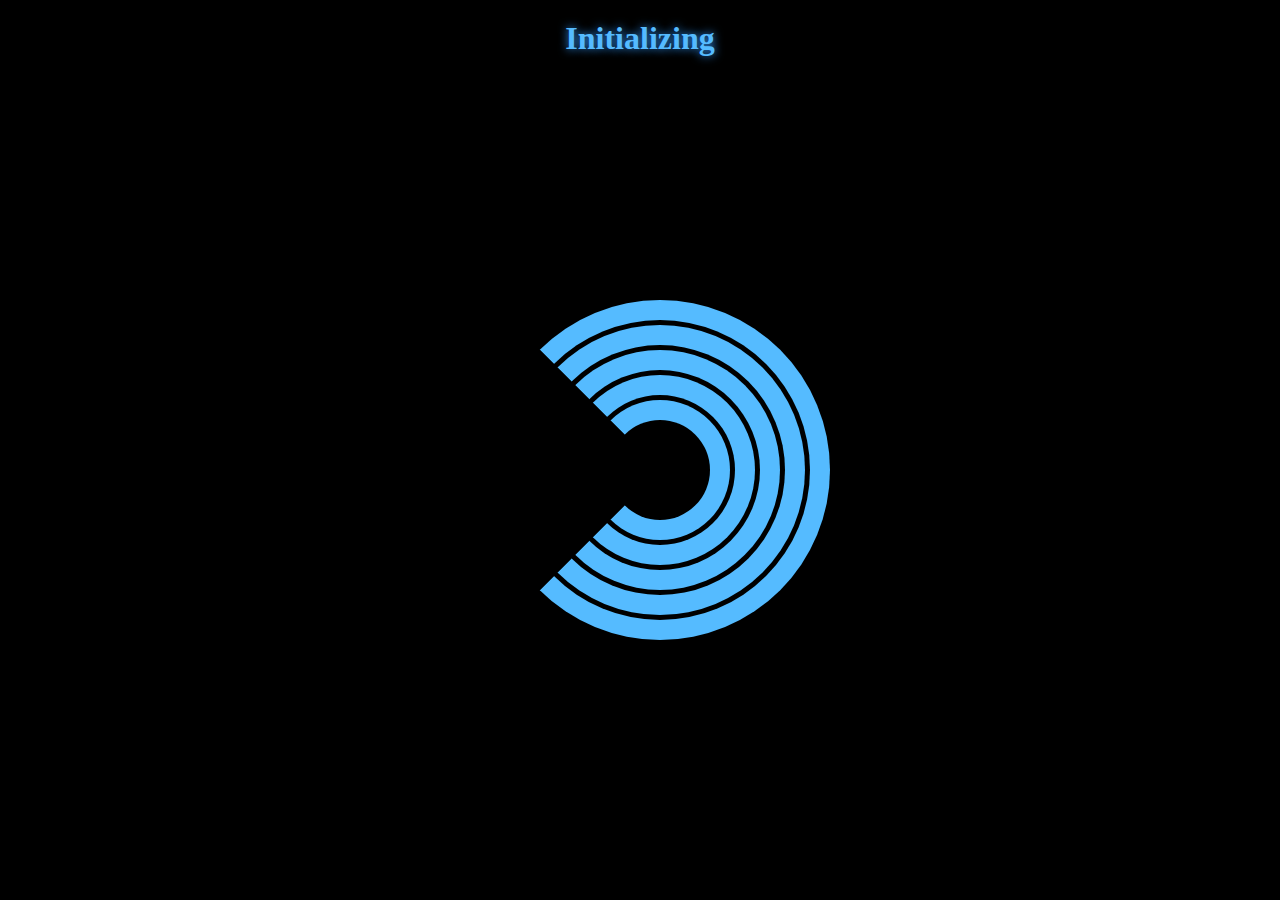
==== index.html @ 1789b310 "added all files (index, startup, stardate formula, and style)" ====
<html>
	<head>
		<title>Captain's Log</title>
		<link rel = 'stylesheet' type = 'text/css' href = 'css/style.css'>
	</head>
	<body>
		<!--<h1 class = 'title' id = 'mainTitle'><b>Captain's Log</b></h1>

		<form name = 'newEntryForm' id = 'newEntryForm' onSubmit="btn_newEntry.click(); return false;">
			<input type = 'text' name = 'entry' id = 'entry' />
		</form>
		<br>
		<button type = 'submit' class = 'button' id = 'btn_newEntry'>New Entry</button>

		<br><br>

		<div class = 'divider'></div>

		<br><br>
		
		<button class = 'button' id = 'clearCompleted'>Clear Completed</button>
		<button class = 'button' id = 'btn_clearLog'>Clear Log</button>

		<br><br>

		<div id = 'log'>

		</div>-->

		<script type = 'text/javascript'>
			var style = document.createElement('style');
			style.type = 'text/css';
			style.innerHTML = '#loadRing1 {position: fixed; width: 300px; height: 300px; top: 50%; left: 50%; margin-top: -150px; margin-left: -150px; display: block; border: solid; border-width: 20px; border-color: #55bbff; border-left-color: #000000; border-radius: 300px; animation: spin 10s linear infinite;} #loadRing2 {position: fixed; width: 250px; height: 250px; top: 50%; left: 50%; margin-top: -125px; margin-left: -125px; display: block; border: solid; border-width: 20px; border-color: #55bbff; border-left-color: #000000; border-radius: 250px; animation: spinReverse 5s linear infinite;} #loadRing3 {position: fixed; width: 200px; height: 200px; top: 50%; left: 50%; margin-top: -100px; margin-left: -100px; display: block; border: solid; border-width: 20px; border-color: #55bbff; border-left-color: #000000; border-radius: 200px; animation: spin 2s linear infinite;} #loadRing4 {position: fixed; width: 150px; height: 150px; top: 50%; left: 50%; margin-top: -75px; margin-left: -75px; display: block; border: solid; border-width: 20px; border-color: #55bbff; border-left-color: #000000; border-radius: 150px; animation: spin 7s linear infinite;} #loadRing5 {position: fixed; width: 100px; height: 100px; top: 50%; left: 50%; margin-top: -50px; margin-left: -50px; display: block; border: solid; border-width: 20px; border-color: #55bbff; border-left-color: #000000; border-radius: 100px; animation: spinReverse 4s linear infinite;} #loadText {color: #55bbff; background-color: #000000; text-align: center; padding-top: 10px; padding-bottom: 10px; text-shadow: 0 0 10px #3399ff;} @keyframes spin {100% {transform: rotate(-360deg);}} @keyframes spinReverse {100% {transform: rotate(360deg);}}';
			document.getElementsByTagName('head')[0].appendChild(style);
		</script> 

		<div id = 'loading'>
			<div id = 'loadRing1'></div>
			<div id = 'loadRing2'></div>
			<div id = 'loadRing3'></div>
			<div id = 'loadRing4'></div>
			<div id = 'loadRing5'></div>
			<h1 id = 'loadText'>Initializing</h1>
		</div>

		<!--<script type = 'text/javascript' src = 'js/stardate.js'></script>

		<script type = 'text/javascript' src = 'js/startup.js'></script>-->

	</body>
</html>
	
<!--
				#loadRing1 {
					position: fixed;
					width: 300px;
					height: 300px;
					top: 50%;
					left: 50%;
					margin-top: -150px;
					margin-left: -150px;
					display: block;
					border: solid;
					border-width: 20px;
					border-color: #55bbff;
					border-left-color: #000000;
					border-radius: 300px;
					animation: mymove 2s linear infinite;
				}
				#loadRing2 {
					position: fixed;
					width: 250px;
					height: 250px;
					top: 50%;
					left: 50%;
					margin-top: -125px;
					margin-left: -125px;
					display: block;
					border: solid;
					border-width: 20px;
					border-color: #55bbff;
					border-left-color: #000000;
					border-radius: 250px;
					animation: mymove 2s linear infinite;
				}
				#loadRing3 {
					position: fixed;
					width: 200px;
					height: 200px;
					top: 50%;
					left: 50%;
					margin-top: -100px;
					margin-left: -100px;
					display: block;
					border: solid;
					border-width: 20px;
					border-color: #55bbff;
					border-left-color: #000000;
					border-radius: 200px;
					animation: mymove 2s linear infinite;
				}
			-->
---- css/style.css ----
body {
	background-color: #000000;
}

div {
	margin: 10px;
}

form {
	display: inline;
}

.title {
	color: #55bbff;
	background-color: #000000;
	text-align: center;
	padding-top: 25px;
	padding-bottom: 25px;
	text-shadow: 0 0 20px rgba(51,153,255,1);
}

.text {
	color: #55bbff;
	background-color: #000000;
	text-align: center;
	padding-left: 7px;
	padding-right: 7px;
	text-shadow: 0 0 10px #3399ff;
}

.button {
	margin-left: 7px;
	margin-right: 7px;
	padding-top: 7px;
	padding-bottom: 7px;
	padding-left: 30px;
	padding-right: 30px;
	color: #55bbff;
	background-color: #000000;
	text-align: center;
	text-shadow: 0 0 10px #3399ff;
	border-style: solid;
	border-width: 2px;
	border-color: #55bbff;
	border-radius: 10px;
	box-shadow: 0 0 5px 3px #3399ff, inset 0 0 5px 3px #3399ff;
}

.button:hover {
	margin-left: 7px;
	margin-right: 7px;
	padding-top: 7px;
	padding-bottom: 7px;
	padding-left: 30px;
	padding-right: 30px;
	color: #55bbff;
	background-color: #111111;
	text-align: center;
	text-shadow: 0 0 10px #3399ff;
	border-style: solid;
	border-width: 2px;
	border-color: #55bbff;
	border-radius: 10px;
	box-shadow: 0 0 6px 3px #44aaff, inset 0 0 5px 3px #3399ff;
}

.button:active {
	margin-left: 7px;
	margin-right: 7px;
	padding-top: 7px;
	padding-bottom: 7px;
	padding-left: 30px;
	padding-right: 30px;
	color: #55bbff;
	background-color: #222222;
	text-align: center;
	text-shadow: 0 0 10px #3399ff;
	border-style: solid;
	border-width: 2px;
	border-color: #55bbff;
	border-radius: 10px;
	box-shadow: 0 0 7px 5px #55bbff, inset 0 0 5px 3px #55bbff;
}

.divider {
	margin: 7px;
	padding: 1px;
	border: none;
	background-color: #55bbff;
	border-radius: 10px;
	box-shadow: 0 0 10px 5px #3399ff;
}

.hidden {
	opacity: 0;
}

#entry {
	width: 500px;
	display: block;
	margin-left: auto;
	margin-right: auto;
	padding-top: 10px;
	padding-bottom: 10px;
	color: #55bbff;
	background-color: #222222;
	text-shadow: 0 0 5px #3399ff;
	text-align: center;
	padding: 4px;
	text-decoration: none;
	border-style: solid;
	border-width: 2px;
	border-color: #55bbff;
	border-radius: 10px;
	box-shadow: 0 0 5px 3px #3399ff, inset 0px 0px 5px 1px rgba(51,153,255,0.7);
}

#btn_newEntry {
	display: block;
	margin-left: auto;
	margin-right: auto;
}

#log {
	list-style-type: none;
	margin: 0;
	padding: 1px;
	border: solid;
	border-width: 2px;
	border-color: #55bbff;
	border-radius: 10px;
	box-shadow: 0 0 10px 5px #3399ff;
}

#logEntry {
	display: block;
	width: 100px;
	font-weight: bold;
	color: #000000;
	background-color: #000000;
	text-align: center;
	padding: 4px;
	text-decoration: none;
	text-transform: uppercase;
	border-radius: 7px 50px;
	text-shadow: 0 0 5px #3399ff;
	box-shadow: inset 0px 0px 5px 1px rgba(51,153,255,0.7);
}

/*#loadRing1 {
	position: fixed;
	width: 300px;
	height: 300px;
	top: 50%;
	left: 50%;
	margin-top: -150px;
	margin-left: -150px;
	display: block;
	border: solid;
	border-width: 20px;
	border-color: #55bbff;
	border-right-color: #000000;
	border-radius: 300px;
	animation: spin 10s linear infinite;
}

#loadRing2 {
	position: fixed;
	width: 250px;
	height: 250px;
	top: 50%;
	left: 50%;
	margin-top: -125px;
	margin-left: -125px;
	display: block;
	border: solid;
	border-width: 20px;
	border-color: #55bbff;
	border-top-color: #000000;
	border-radius: 250px;
	animation: spinReverse 5s linear infinite;
}

#loadRing3 {
	position: fixed;
	width: 200px;
	height: 200px;
	top: 50%;
	left: 50%;
	margin-top: -100px;
	margin-left: -100px;
	display: block;
	border: solid;
	border-width: 20px;
	border-color: #55bbff;
	border-left-color: #000000;
	border-radius: 200px;
	animation: spin 2s linear infinite;
}

#loadText {
	color: #55bbff;
	background-color: #000000;
	text-align: center;
	padding-top: 10px;
	padding-bottom: 10px;
	text-shadow: 0 0 10px #3399ff;
}

@keyframes spin {
    100% {transform: rotate(-360deg);}
}

@keyframes spinReverse {
    100% {transform: rotate(360deg);}
}*/
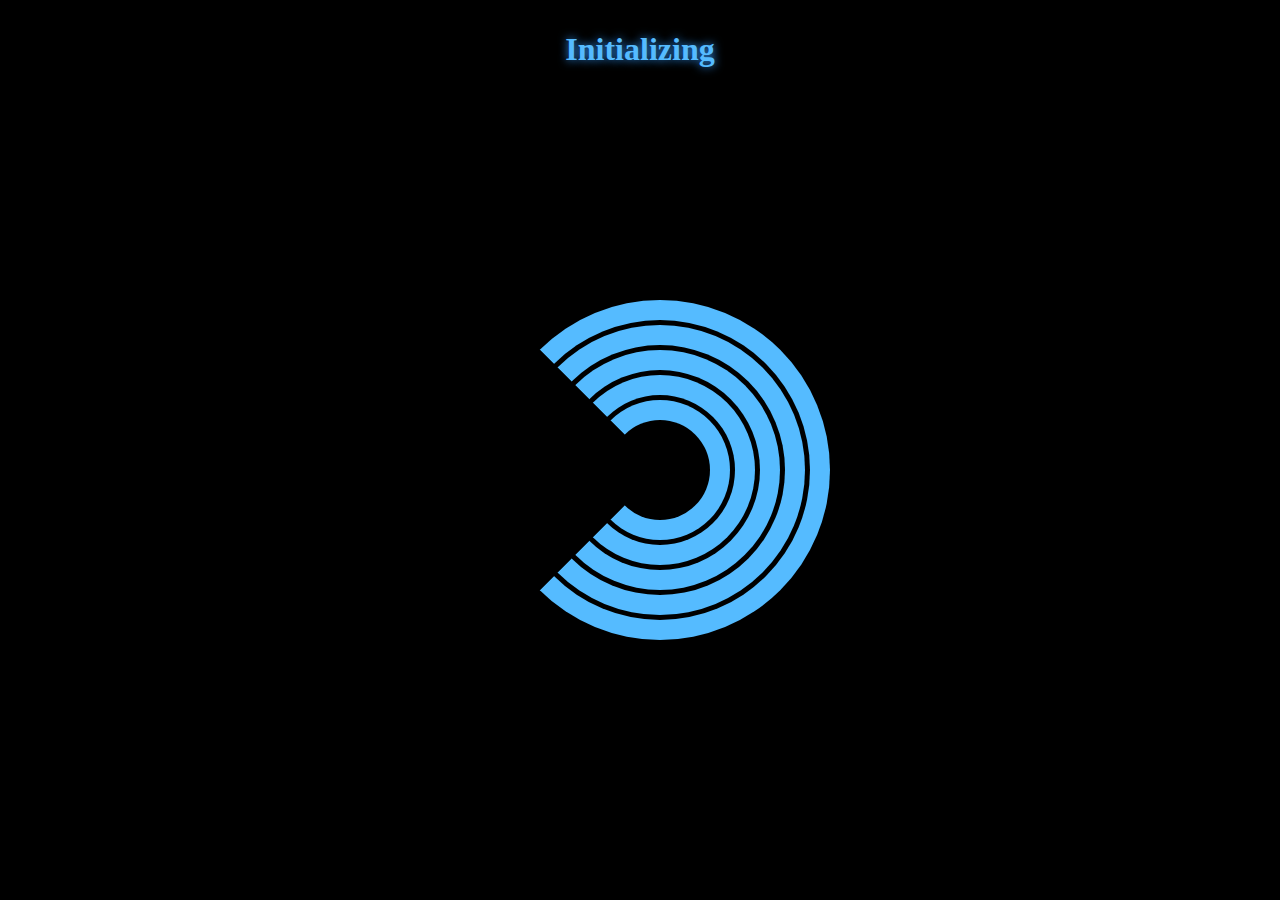
==== commit bdaa58b3: "added loading screen" ====
--- a/index.html
+++ b/index.html
@@ -5,7 +5,7 @@
 		<link rel = 'stylesheet' type = 'text/css' href = 'css/style.css'>
 	</head>
 	<body>
-		<!--<h1 class = 'title' id = 'mainTitle'><b>Captain's Log</b></h1>
+		<h1 class = 'title' id = 'mainTitle'><b>Captain's Log</b></h1>
 
 		<form name = 'newEntryForm' id = 'newEntryForm' onSubmit="btn_newEntry.click(); return false;">
 			<input type = 'text' name = 'entry' id = 'entry' />
@@ -26,12 +26,12 @@
 
 		<div id = 'log'>
 
-		</div>-->
+		</div>
 
 		<script type = 'text/javascript'>
 			var style = document.createElement('style');
 			style.type = 'text/css';
-			style.innerHTML = '#loadRing1 {position: fixed; width: 300px; height: 300px; top: 50%; left: 50%; margin-top: -150px; margin-left: -150px; display: block; border: solid; border-width: 20px; border-color: #55bbff; border-left-color: #000000; border-radius: 300px; animation: spin 10s linear infinite;} #loadRing2 {position: fixed; width: 250px; height: 250px; top: 50%; left: 50%; margin-top: -125px; margin-left: -125px; display: block; border: solid; border-width: 20px; border-color: #55bbff; border-left-color: #000000; border-radius: 250px; animation: spinReverse 5s linear infinite;} #loadRing3 {position: fixed; width: 200px; height: 200px; top: 50%; left: 50%; margin-top: -100px; margin-left: -100px; display: block; border: solid; border-width: 20px; border-color: #55bbff; border-left-color: #000000; border-radius: 200px; animation: spin 2s linear infinite;} #loadRing4 {position: fixed; width: 150px; height: 150px; top: 50%; left: 50%; margin-top: -75px; margin-left: -75px; display: block; border: solid; border-width: 20px; border-color: #55bbff; border-left-color: #000000; border-radius: 150px; animation: spin 7s linear infinite;} #loadRing5 {position: fixed; width: 100px; height: 100px; top: 50%; left: 50%; margin-top: -50px; margin-left: -50px; display: block; border: solid; border-width: 20px; border-color: #55bbff; border-left-color: #000000; border-radius: 100px; animation: spinReverse 4s linear infinite;} #loadText {color: #55bbff; background-color: #000000; text-align: center; padding-top: 10px; padding-bottom: 10px; text-shadow: 0 0 10px #3399ff;} @keyframes spin {100% {transform: rotate(-360deg);}} @keyframes spinReverse {100% {transform: rotate(360deg);}}';
+			style.innerHTML = '#loading {position: fixed; width: 100%; height: 100%; top: -10px; left: -10px; background-color: #000000;} #loadRing1 {position: fixed; width: 300px; height: 300px; top: 50%; left: 50%; margin-top: -150px; margin-left: -150px; display: block; border: solid; border-width: 20px; border-color: #55bbff; border-left-color: #000000; border-radius: 300px; animation: spin 10s linear infinite;} #loadRing2 {position: fixed; width: 250px; height: 250px; top: 50%; left: 50%; margin-top: -125px; margin-left: -125px; display: block; border: solid; border-width: 20px; border-color: #55bbff; border-left-color: #000000; border-radius: 250px; animation: spinReverse 5s linear infinite;} #loadRing3 {position: fixed; width: 200px; height: 200px; top: 50%; left: 50%; margin-top: -100px; margin-left: -100px; display: block; border: solid; border-width: 20px; border-color: #55bbff; border-left-color: #000000; border-radius: 200px; animation: spin 2s linear infinite;} #loadRing4 {position: fixed; width: 150px; height: 150px; top: 50%; left: 50%; margin-top: -75px; margin-left: -75px; display: block; border: solid; border-width: 20px; border-color: #55bbff; border-left-color: #000000; border-radius: 150px; animation: spin 7s linear infinite;} #loadRing5 {position: fixed; width: 100px; height: 100px; top: 50%; left: 50%; margin-top: -50px; margin-left: -50px; display: block; border: solid; border-width: 20px; border-color: #55bbff; border-left-color: #000000; border-radius: 100px; animation: spinReverse 4s linear infinite;} #loadText {color: #55bbff; background-color: #000000; text-align: center; padding-top: 10px; padding-bottom: 10px; text-shadow: 0 0 10px #3399ff;} @keyframes spin {100% {transform: rotate(-360deg);}} @keyframes spinReverse {100% {transform: rotate(360deg);}}';
 			document.getElementsByTagName('head')[0].appendChild(style);
 		</script> 
 
@@ -44,60 +44,9 @@
 			<h1 id = 'loadText'>Initializing</h1>
 		</div>
 
-		<!--<script type = 'text/javascript' src = 'js/stardate.js'></script>
+		<script type = 'text/javascript' src = 'js/stardate.js'></script>
 
-		<script type = 'text/javascript' src = 'js/startup.js'></script>-->
+		<script type = 'text/javascript' src = 'js/startup.js'></script>
 
 	</body>
-</html>
-	
-<!--
-				#loadRing1 {
-					position: fixed;
-					width: 300px;
-					height: 300px;
-					top: 50%;
-					left: 50%;
-					margin-top: -150px;
-					margin-left: -150px;
-					display: block;
-					border: solid;
-					border-width: 20px;
-					border-color: #55bbff;
-					border-left-color: #000000;
-					border-radius: 300px;
-					animation: mymove 2s linear infinite;
-				}
-				#loadRing2 {
-					position: fixed;
-					width: 250px;
-					height: 250px;
-					top: 50%;
-					left: 50%;
-					margin-top: -125px;
-					margin-left: -125px;
-					display: block;
-					border: solid;
-					border-width: 20px;
-					border-color: #55bbff;
-					border-left-color: #000000;
-					border-radius: 250px;
-					animation: mymove 2s linear infinite;
-				}
-				#loadRing3 {
-					position: fixed;
-					width: 200px;
-					height: 200px;
-					top: 50%;
-					left: 50%;
-					margin-top: -100px;
-					margin-left: -100px;
-					display: block;
-					border: solid;
-					border-width: 20px;
-					border-color: #55bbff;
-					border-left-color: #000000;
-					border-radius: 200px;
-					animation: mymove 2s linear infinite;
-				}
-			-->+</html>--- a/css/style.css
+++ b/css/style.css
@@ -145,72 +145,4 @@
 	border-radius: 7px 50px;
 	text-shadow: 0 0 5px #3399ff;
 	box-shadow: inset 0px 0px 5px 1px rgba(51,153,255,0.7);
-}
-
-/*#loadRing1 {
-	position: fixed;
-	width: 300px;
-	height: 300px;
-	top: 50%;
-	left: 50%;
-	margin-top: -150px;
-	margin-left: -150px;
-	display: block;
-	border: solid;
-	border-width: 20px;
-	border-color: #55bbff;
-	border-right-color: #000000;
-	border-radius: 300px;
-	animation: spin 10s linear infinite;
-}
-
-#loadRing2 {
-	position: fixed;
-	width: 250px;
-	height: 250px;
-	top: 50%;
-	left: 50%;
-	margin-top: -125px;
-	margin-left: -125px;
-	display: block;
-	border: solid;
-	border-width: 20px;
-	border-color: #55bbff;
-	border-top-color: #000000;
-	border-radius: 250px;
-	animation: spinReverse 5s linear infinite;
-}
-
-#loadRing3 {
-	position: fixed;
-	width: 200px;
-	height: 200px;
-	top: 50%;
-	left: 50%;
-	margin-top: -100px;
-	margin-left: -100px;
-	display: block;
-	border: solid;
-	border-width: 20px;
-	border-color: #55bbff;
-	border-left-color: #000000;
-	border-radius: 200px;
-	animation: spin 2s linear infinite;
-}
-
-#loadText {
-	color: #55bbff;
-	background-color: #000000;
-	text-align: center;
-	padding-top: 10px;
-	padding-bottom: 10px;
-	text-shadow: 0 0 10px #3399ff;
-}
-
-@keyframes spin {
-    100% {transform: rotate(-360deg);}
-}
-
-@keyframes spinReverse {
-    100% {transform: rotate(360deg);}
-}*/+}